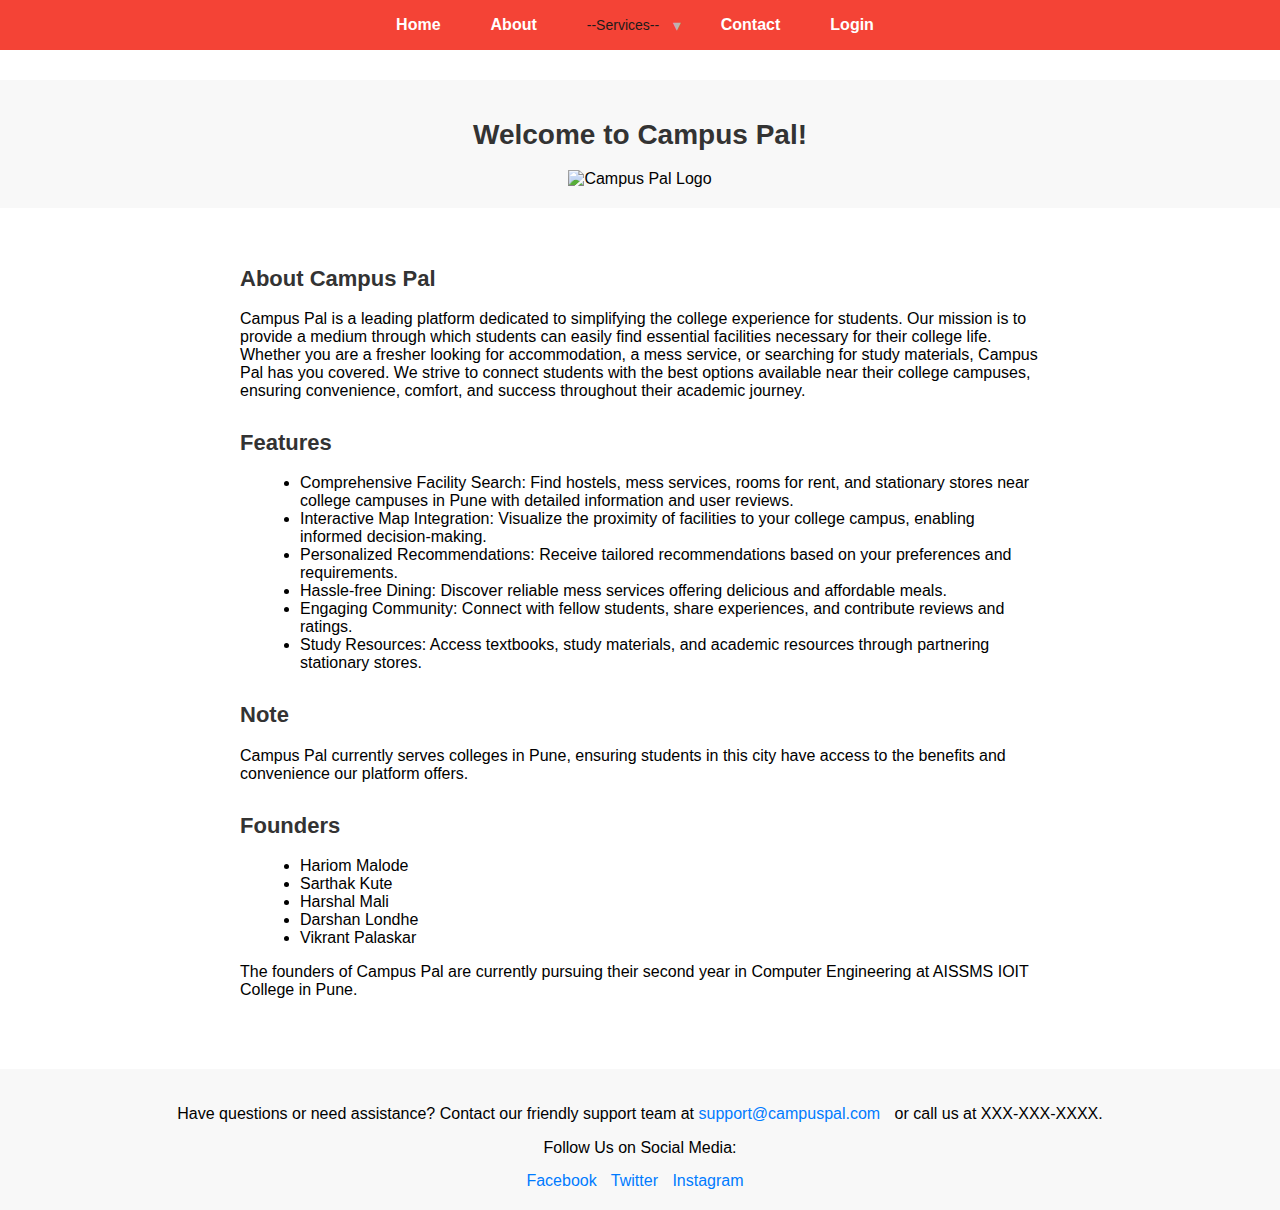
==== about.html @ 5d55dcfd "Remaining Files Uploaded" ====
<!DOCTYPE html>
<html>
<head>
  <title>Campus Pal - Simplifying Your College Experience</title>
  <link rel="stylesheet" href="about.css">
  <link rel="stylesheet" href="navigation.css">
  <style>
    body {
font-family: Arial, sans-serif;
background-image: url('https://ioit.akronsystems.com/images/LoginBG.jpg');
background-size: cover;
background-position: center;
background-attachment: fixed;
}

</style>

</head>
<body>
    <section id="navigation">
        <ul class="navbar">
            <li><a href="home.html">Home</a></li>
            <li><a href="about.html">About</a></li>
            
            <li class="select-wrapper">
                <select name="Year" id="year" onchange="redirectToPage(this.value)">
                    <option value="">--Services--</option>
                    <option value="Hostel">Hostel</option>
                    <option value="Mess">Mess</option>
                    <option value="Rooms">Rooms/Flats</option>
                    <option value="Stationary">Stationary</option>
                </select>
            </li>
            
            <li><a href="contact.html">Contact</a></li>
            <li><a href="login.html">Login</a></li>
            
        </ul>
        <script>
            function redirectToPage(selectedOption) {
                if (selectedOption) {
                    var pageURL = ""; // Set the corresponding page URL based on the selected option
                    
                    if (selectedOption === "Hostel") {
                        pageURL = "hostel.html";
                    } else if (selectedOption === "Mess") {
                        pageURL = "mess.html";
                    } else if (selectedOption === "Rooms") {
                        pageURL = "rooms.html";
                    } else if (selectedOption === "Stationary") {
                        pageURL = "stationary.html"
                        
                    }
                    
                    if (pageURL) {
                        window.location.href = pageURL;
                    }
                }
            }
            </script>
            
        
    </section>
  <header>
    <h1>Welcome to Campus Pal!</h1>
    <img src="https://encrypted-tbn0.gstatic.com/images?q=tbn:ANd9GcSBB2gvxd8w2Fv2h597mhGcu6VqyZ7ovvSVmN4piygO1zfmMW5f" alt="Campus Pal Logo">
  </header>

  <main>
    <section>
      <h2>About Campus Pal</h2>
      <p>Campus Pal is a leading platform dedicated to simplifying the college experience for students. Our mission is to provide a medium through which students can easily find essential facilities necessary for their college life. Whether you are a fresher looking for accommodation, a mess service, or searching for study materials, Campus Pal has you covered. We strive to connect students with the best options available near their college campuses, ensuring convenience, comfort, and success throughout their academic journey.</p>
    </section>

    <section>
      <h2>Features</h2>
      <ul>
        <li>Comprehensive Facility Search: Find hostels, mess services, rooms for rent, and stationary stores near college campuses in Pune with detailed information and user reviews.</li>
        <li>Interactive Map Integration: Visualize the proximity of facilities to your college campus, enabling informed decision-making.</li>
        <li>Personalized Recommendations: Receive tailored recommendations based on your preferences and requirements.</li>
        <li>Hassle-free Dining: Discover reliable mess services offering delicious and affordable meals.</li>
        <li>Engaging Community: Connect with fellow students, share experiences, and contribute reviews and ratings.</li>
        <li>Study Resources: Access textbooks, study materials, and academic resources through partnering stationary stores.</li>
      </ul>
    </section>

    <section>
      <h2>Note</h2>
      <p>Campus Pal currently serves colleges in Pune, ensuring students in this city have access to the benefits and convenience our platform offers.</p>
    </section>
    <section>
        <h2>Founders</h2>
        <ul>
          <li>Hariom Malode</li>
          <li>Sarthak Kute</li>
          <li>Harshal Mali</li>
          <li>Darshan Londhe</li>
          <li>Vikrant Palaskar</li>
        </ul>
        <p>The founders of Campus Pal are currently pursuing their second year in Computer Engineering at AISSMS IOIT College in Pune.</p>
      </section>
  </main>

  <footer>
    <p>Have questions or need assistance? Contact our friendly support team at <a href="mailto:support@campuspal.com">support@campuspal.com</a> or call us at XXX-XXX-XXXX.</p>
    <div>
      <p>Follow Us on Social Media:</p>
      <a href="https://facebook.com/campuspal">Facebook</a>
      <a href="https://twitter.com/campuspal">Twitter</a>
      <a href="https://instagram.com/campuspal">Instagram</a>
    </div>
  </footer>
</body>
</html>
---- about.css ----
/* styles.css */

/* General Styles */

body {
    font-family: Arial, sans-serif;
    margin: 0;
    padding: 0;
  }
  
  h1, h2 {
    color: #333;
  }
  
  header {
    background-color: #f8f8f8;
    padding: 20px;
    text-align: center;
  }
  
  main {
    max-width: 800px;
    margin: 20px auto;
    padding: 20px;
  }
  
  section {
    margin-bottom: 30px;
  }
  
  ul {
    list-style-type: disc;
    margin-left: 20px;
  }
  
  a {
    color: #007bff;
    text-decoration: none;
    margin-right: 10px;
  }
  
  footer {
    background-color: #f8f8f8;
    padding: 20px;
    text-align: center;
  }
  
  /* Specific Styles */
  
  h1 {
    font-size: 28px;
  }
  
  h2 {
    font-size: 22px;
  }
  
  img {
    max-width: 200px;
    height: auto;
  }
  
  p {
    margin-bottom: 15px;
  }
  
  a.signup-button {
    display: inline-block;
    background-color: #007bff;
    color: #fff;
    padding: 10px 20px;
    border-radius: 4px;
    text-decoration: none;
    font-weight: bold;
  }
  
  a.signup-button:hover {
    background-color: #0056b3;
  }
  
  /* Media Queries */
  
  @media screen and (max-width: 600px) {
    h1 {
      font-size: 24px;
    }
  
    h2 {
      font-size: 18px;
    }
  }
  
  @media screen and (max-width: 400px) {
    img {
      max-width: 150px;
    }
  }
---- navigation.css ----
/* Customized CSS for navigation bar */

.navbar {
    list-style-type: none;
    margin: 0;
    padding: 0;
    display: flex;
    justify-content: center;
    align-items: center;
    background-color: #f44336;
    height: 50px;
  }
  
  .navbar li {
    margin: 0 10px;
  }
  
  .navbar a {
    display: block;
    color: #ffffff;
    text-decoration: none;
    font-weight: bold;
    padding: 10px;
    transition: background-color 0.3s ease;
  }
  
  .navbar a:hover {
    background-color: #ff6659;
  }
  
  .select-wrapper {
    position: relative;
    display: inline-block;
    margin: 0 10px;
  }
  
  .select-wrapper:after {
    content: '\25BE';
    position: absolute;
    top: 50%;
    right: 10px;
    transform: translateY(-50%);
    color: #beb1b1;
  }
  
  .select-wrapper select {
    appearance: none;
    -webkit-appearance: none;
    background-color: transparent;
    border: none;
    font-size: 14px;
    padding: 5px 25px 5px 10px;
    color: #1c1b1b;
    border-radius: 3px;
    cursor: pointer;
    transition: background-color 0.3s ease;
  }
  
  .select-wrapper select:focus {
    outline: none;
    background-color: rgba(211, 31, 31, 0.2);
  }
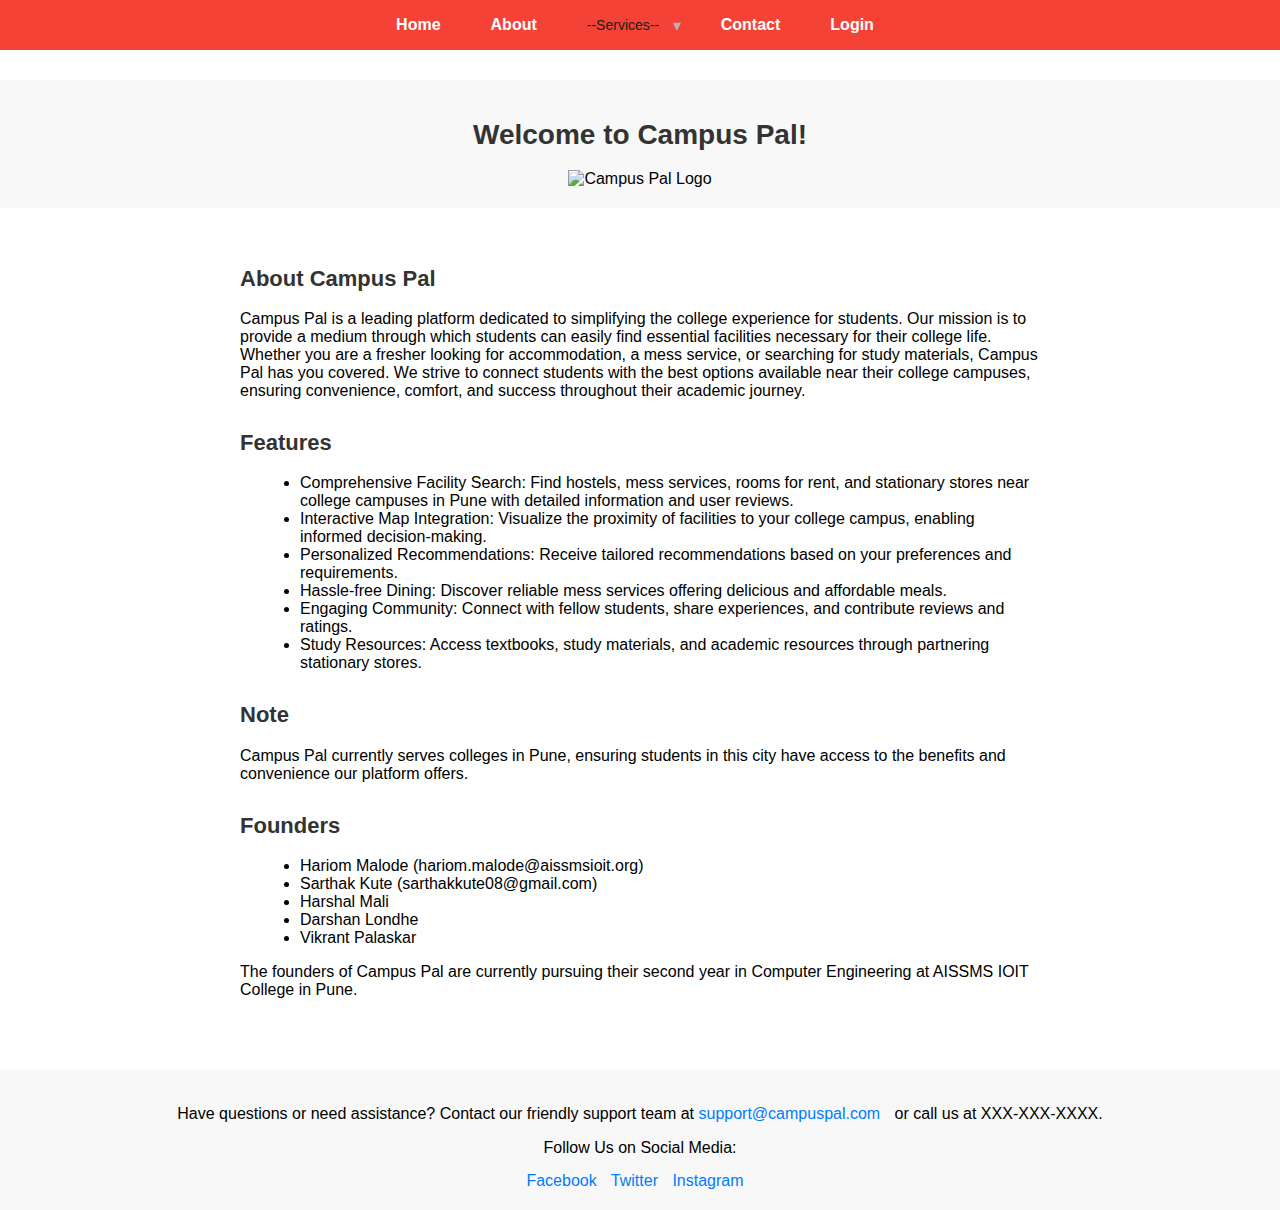
==== commit fd6a51d5: "All Updated Pages are Uploaded." ====
--- a/about.html
+++ b/about.html
@@ -91,8 +91,8 @@
     <section>
         <h2>Founders</h2>
         <ul>
-          <li>Hariom Malode</li>
-          <li>Sarthak Kute</li>
+          <li>Hariom Malode (hariom.malode@aissmsioit.org)</li>
+          <li>Sarthak Kute (sarthakkute08@gmail.com)</li>
           <li>Harshal Mali</li>
           <li>Darshan Londhe</li>
           <li>Vikrant Palaskar</li>
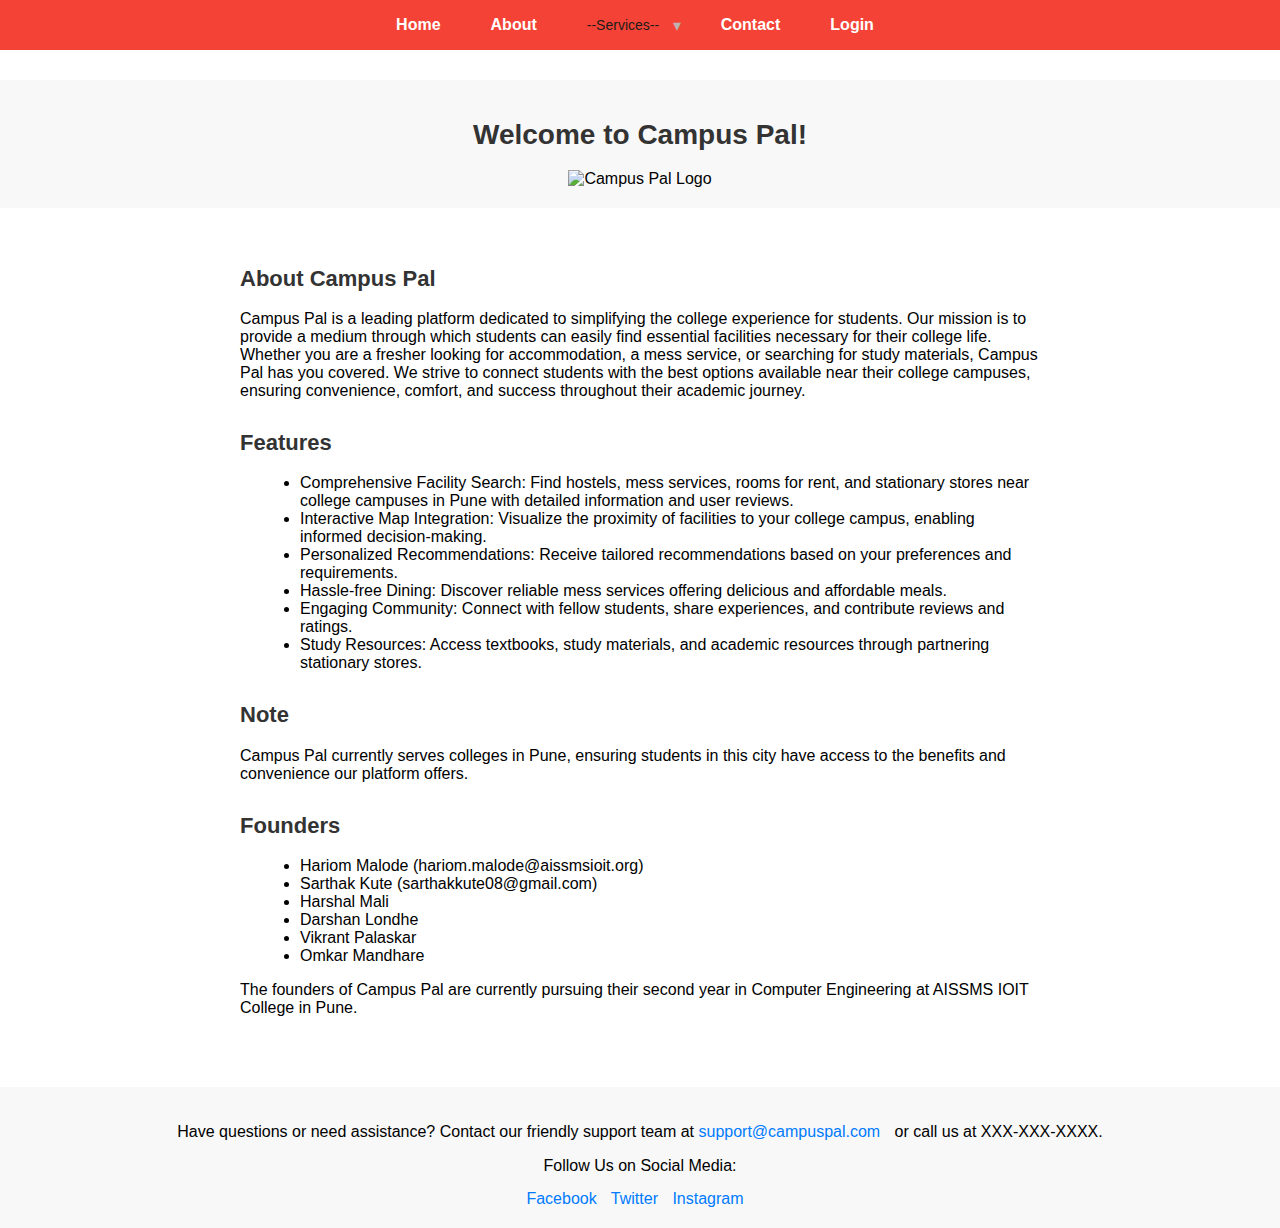
==== commit 25b41701: "Update about.html" ====
--- a/about.html
+++ b/about.html
@@ -96,6 +96,7 @@
           <li>Harshal Mali</li>
           <li>Darshan Londhe</li>
           <li>Vikrant Palaskar</li>
+          <li>Omkar Mandhare</li>
         </ul>
         <p>The founders of Campus Pal are currently pursuing their second year in Computer Engineering at AISSMS IOIT College in Pune.</p>
       </section>
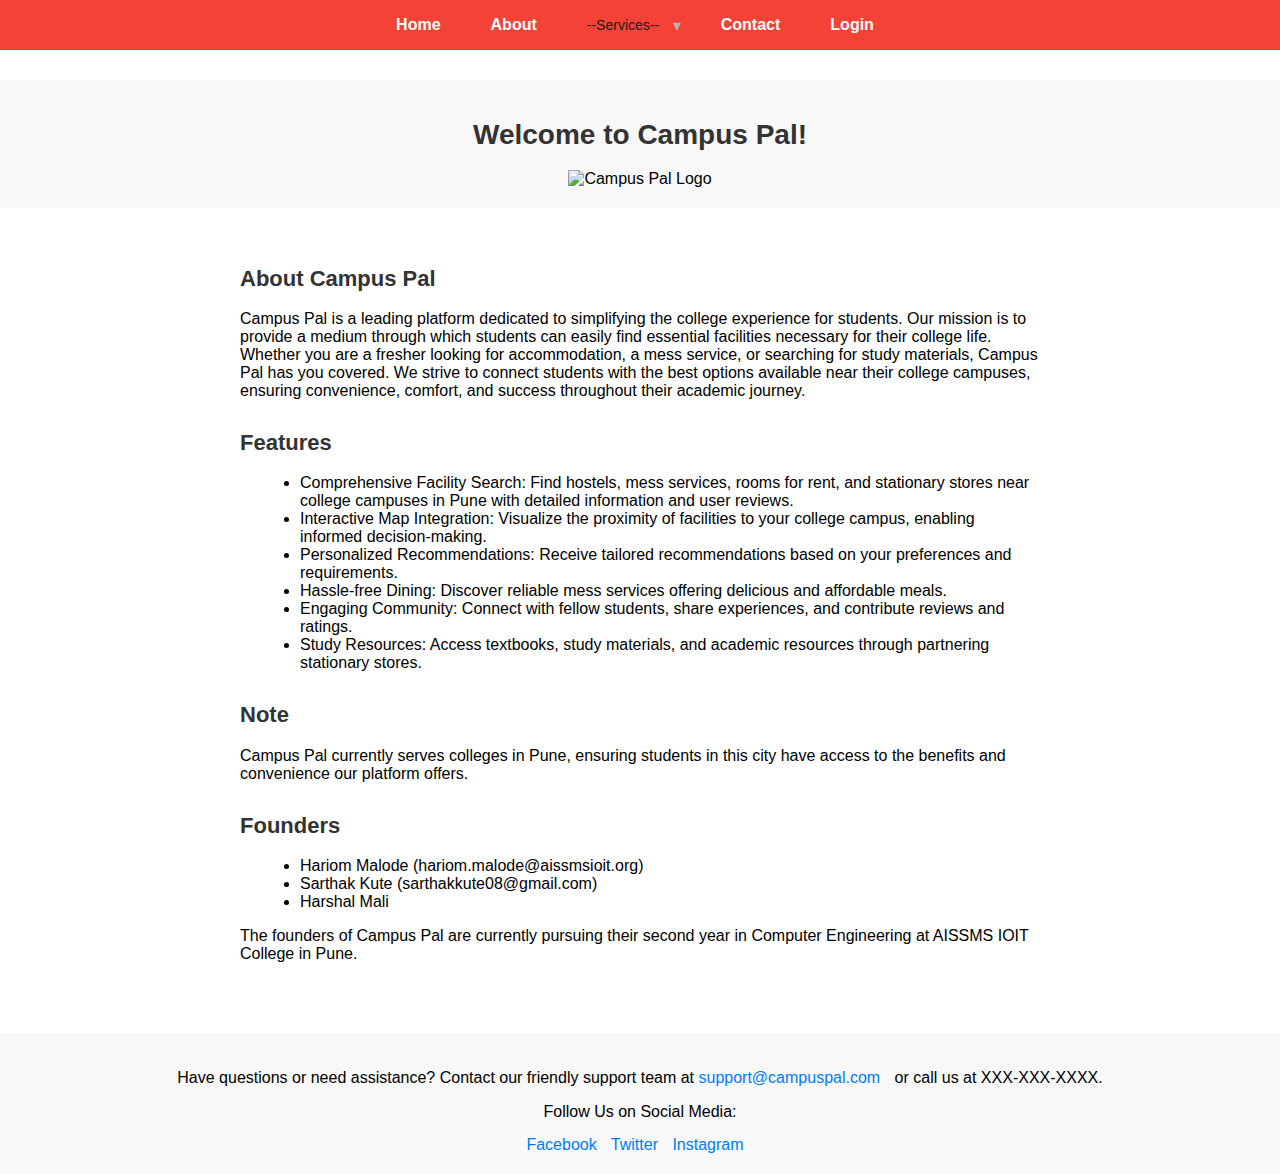
==== commit 71516665: "Update about.html" ====
--- a/about.html
+++ b/about.html
@@ -94,9 +94,6 @@
           <li>Hariom Malode (hariom.malode@aissmsioit.org)</li>
           <li>Sarthak Kute (sarthakkute08@gmail.com)</li>
           <li>Harshal Mali</li>
-          <li>Darshan Londhe</li>
-          <li>Vikrant Palaskar</li>
-          <li>Omkar Mandhare</li>
         </ul>
         <p>The founders of Campus Pal are currently pursuing their second year in Computer Engineering at AISSMS IOIT College in Pune.</p>
       </section>
